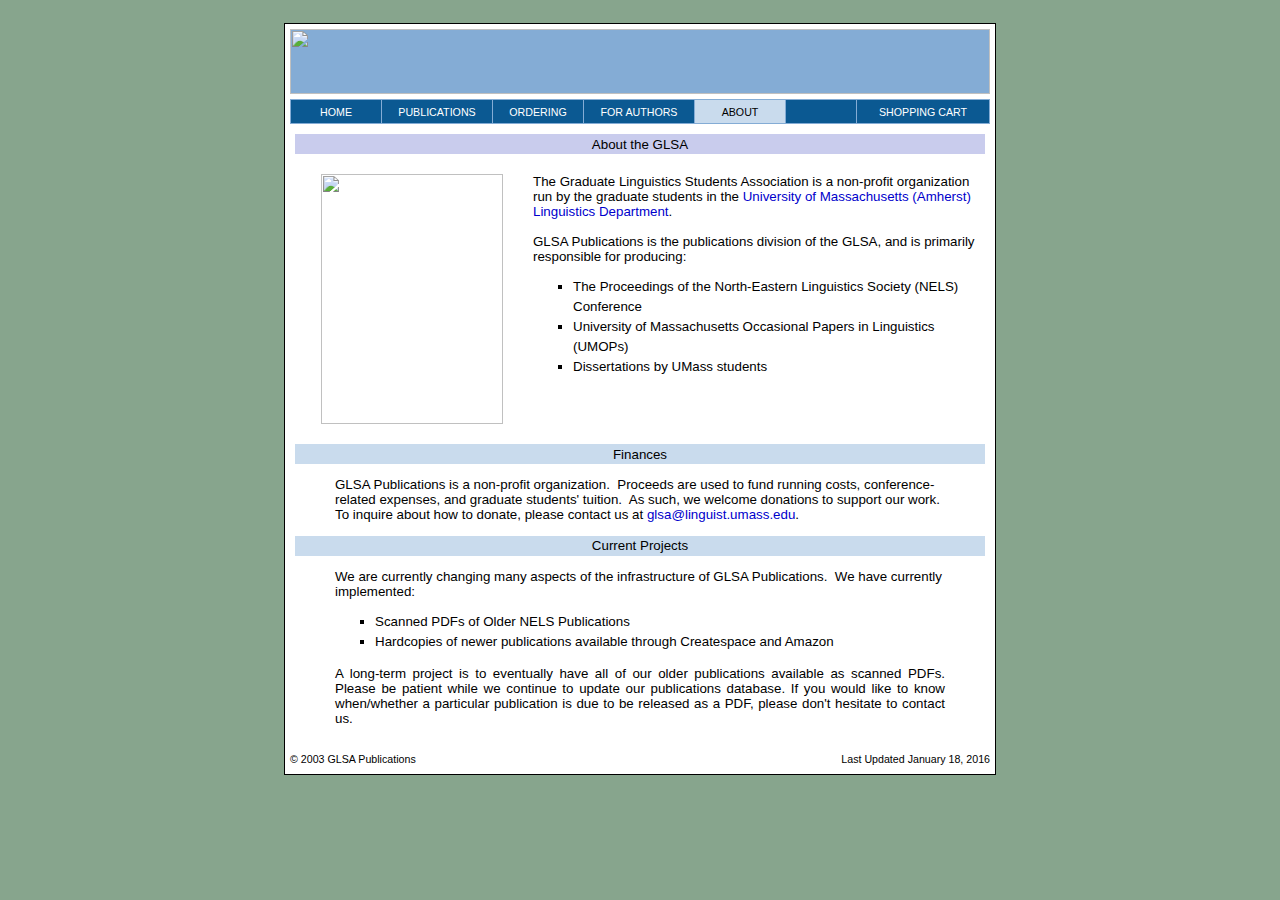
==== about.html @ ef60c1a5 "uploading" ====
<!DOCTYPE HTML PUBLIC "-//W3C//DTD HTML 4.01 Transitional//EN"
"http://www.w3.org/TR/html4/loose.dtd">
<html><!-- InstanceBegin template="/Templates/glsa.dwt" codeOutsideHTMLIsLocked="false" -->
<head>
<!-- InstanceBeginEditable name="doctitle" -->
<title>GLSA Publications</title>
<!-- InstanceEndEditable -->
<meta http-equiv="Content-Type" content="text/html; charset=iso-8859-1">

<!-- InstanceBeginEditable name="head" -->

<script language="JavaScript">
//<![CDATA[
function winopen(url,stuff,morestuff) {
	window.open(url,stuff,morestuff).focus();
	}
//]]>
</script>

<!-- InstanceEndEditable -->

<!-- CSS style sheet -->
<link href="glsa.css" rel="stylesheet" type="text/css">
</head>

<body>
<br>

<!-- Main table adds black border, white background, and cellspacing: fixed layout -->

<table width="710" border="0" align="center" cellpadding="0" cellspacing="0" bgcolor="#FFFFFF" class="fborder" style="table-layout: fixed">
	<tr>
		<td width="710">
			<table width="710" border="0" cellpadding="0" cellspacing="5" style="table-layout: fixed">
				<tr>
    				<td width="700" height="65" bgcolor="#84ACD5"><img src="images/title.gif" width="700" height="65"></td>
  				</tr>
  				<tr>
					<td width="700" height="25" bgcolor="#84ACD5">
 	
						<!-- InstanceBeginEditable name="menu" -->
  
      		<!-- This is the menu table: fixed layout -->   		   
      		<table width="700" height="25" style="table-layout: fixed" border="0" cellpadding="0" cellspacing="1">
              <tr>
                <td width="90" align="center" class="menu"><a href="index.html" target="_self" class="menu">Home</a></td>
                <td width="110" align="center" class="menu"><a href="publications.html" target="_self" class="menu">Publications</a></td>
                <td width="90" align="center" class="menu"><a href="ordering.html" target="_self" class="menu">Ordering</a></td>
                <td width="110" align="center" class="menu"><a href="authors.html" target="_self" class="menu">For Authors</a></td>
                <td width="90" align="center" class="selected">About</td>
                <td width="70" align="center" class="menu">&nbsp;</td>
                <td width="132" align="center" class="menu"><a href="cgi-bin/cart2.cgi" target="cart" class="menu" onClick="winopen('','cart','width=640,height=500,scrollbars=1,resizable=1');">Shopping Cart</a></td>
              </tr>
            </table>
			<!-- InstanceEndEditable -->				  </td>
  				</tr>
  				<tr>
    				<td width="700" align="left" valign="top" bgcolor="#FFFFFF">
						<!-- InstanceBeginEditable name="body" -->
						<table width="700" border="0" cellpadding="5" cellspacing="0" bgcolor="#FFFFFF" style="table-layout: fixed">
 							<tr>
    							<td width="690" valign="top">
    								<table width="690" height="20" border="0" cellpadding="0" cellspacing="0" style="table-layout: fixed">
        								<tr>
          									<td width="690" height="20" bgcolor="#C9CCED" align="center">About the GLSA</td>
        								</tr>
									</table>
									<br>
      								<table width="690" height="200" border="0" cellpadding="5" cellspacing="0" style="table-layout: fixed">
        								<tr>
          									<td width="223" align="left" valign="top">
												<div align="center">
													<a href="http://www.umass.edu/linguist" target="_blank"><img src="images/scollege_lt.jpg" width="182" height="250" border="0"></a>
												</div>
											</td>
          									<td width="447" align="left" valign="top">
												<div align="left">
													The Graduate Linguistics Students Association is a non-profit 
													organization run by the graduate students in the 
													<a href="http://www.umass.edu/linguist/" target="_blank">University of Massachusetts (Amherst) Linguistics Department</a>.<br>
                  									<br>
              										GLSA Publications is the publications division of the 
													GLSA, and is primarily responsible for producing: 
												</div>
              									<ul>
                									<li>The Proceedings of the North-Eastern Linguistics Society (NELS) Conference</li>
                									<li>University of Massachusetts Occasional Papers in Linguistics (UMOPs)</li>
                									<li>Dissertations by UMass students</li>
            									</ul>
											</td>
        								</tr>
      								</table>
      								<br>
      								<table width="690" height="20" border="0" cellpadding="0" cellspacing="0" style="table-layout: fixed">
        								<tr>
          									<td width="690" height="20" bgcolor="#C9DBED">
												<div align="center">Finances</div>
											</td>
        								</tr>
      								</table>
      								<blockquote>
        								<p>
											GLSA Publications is a non-profit organization.&nbsp; Proceeds are used to fund running costs, conference-related 
											expenses, and graduate students' tuition.&nbsp; As such, 
											we welcome donations to support our work. To inquire about 
											how to donate, please contact us at 
											<a href="mailto:glsa@linguist.umass.edu">glsa@linguist.umass.edu</a>.
										</p>
      								</blockquote>
      								<table width="690" height="20" border="0" cellpadding="0" cellspacing="0" style="table-layout: fixed">
        								<tr>
          									<td width="690" height="20" bgcolor="#C9DBED" align="center">Current Projects</td>
        								</tr>
      								</table>
		  							<blockquote>
        								<p>
											We are currently changing many aspects of the infrastructure of 
											GLSA Publications.&nbsp; We have currently implemented: 
										</p>
        								<ul>
          									<li>Scanned PDFs of Older NELS Publications</li>
          									<li>Hardcopies of newer publications available through Createspace and Amazon</li>
        								</ul>
        								<div align="justify">
											A long-term project is to eventually have all of our older publications available as scanned PDFs.
											Please be patient while we continue to update our publications database. If you would 
											like to know when/whether a particular publication is due to 
											be released as a PDF, please don't hesitate to contact us.
										</div>
      								</blockquote>
	  							</td>
  							</tr>
						</table>
<!-- This is the body row: fixed layout --><!-- InstanceEndEditable -->         
					</td>
				</tr>
				<tr>
					<td bgcolor="#FFFFFF">			     <table width="700" height="20" border="0" cellpadding="0" cellspacing="0" style="table-layout: fixed">
                      <tr>
                        <td width="300" class="copyright">&copy; 2003 GLSA Publications<br></td>
                        <td width="400" align="right" class="copyright">Last Updated January 18, 2016</td>
                      </tr>
                    </table> </td>
				</tr>
		  </table>
		</td>
	</tr>
</table>

</body>
<!-- InstanceEnd --></html>
---- glsa.css ----
/***********************************************/
/* glsa.css                                    */
/* Use with GLSA html pages                    */
/***********************************************/

/***********************************************/
/* HTML tag styles                             */
/***********************************************/

body,td,th {
	font-family: Arial, Helvetica, sans-serif;
	font-size: 10pt;
}
ul {
	line-height:20px;
	list-style-type: square;
}

body {
	background-color: #87A58D;}
	
.copyright {
	font-family: Verdana, Arial, Helvetica, sans-serif;
	font-size: 8pt;
	font-style: normal;
	font-weight: normal;
	text-transform: none;
	color: #000000;
}
.menu {
	font-family: Verdana, Arial, Helvetica, sans-serif;
	font-size: 8pt;
	color: #FFFFFF;
	font-style: normal;
	text-transform: uppercase;
	text-decoration: none;
	font-weight: normal;
	background-color: #0B5992;
}
a.menu:visited, a.menu:link{
	font-family: Verdana, Arial, Helvetica, sans-serif;
	font-size: 8pt;
	color: #FFFFFF;
	font-style: normal;
	text-transform: uppercase;
	text-decoration: none;
	font-weight: normal;
	background-color: #0B5992;
}
a.menu:hover {
	color: #C9CCED;
	font-weight: normal;
	text-decoration: none;
}
a.submenu:link, a.submenu:visited {
	font-family: Verdana, Arial, Helvetica, sans-serif;
	font-size: 10pt;
	color:#0000CC;
	text-decoration: none;
	font-weight: normal;
}
a.submenu:hover {
	color:#FF0000;
	text-decoration: underline;
}
.contact {
	font-family: Arial, Helvetica, sans-serif;
	font-size: 9pt;
	font-style: normal;
	font-weight: normal;
	text-transform: none;
	line-height: 20px;
	color: #000000;
}
a:link, a:visited {
	color:#0000CC;
	text-decoration: none;
	font-weight: normal;
}
a:hover {
	color:#FF0000;
	text-decoration: underline;
}
.selected {
	font-family: Verdana, Arial, Helvetica, sans-serif;
	font-size: 8pt;
	font-style: normal;
	text-transform: uppercase;
	text-decoration: none;
	font-weight: normal;
	background-color: #C9DBED;
}
.textbox {
	font-family: Arial, Helvetica, sans-serif;
	font-size: 10pt;
	width:400px;
}
.Title {
	font-family: Verdana, Arial, Helvetica, sans-serif;
	font-size: 14pt;
	color: #FFFFFF;
}
.abTitle {
	font-size: 14pt;
	color: #000000;
}
.subtitle {
	font-size: 14pt;
	color: #FFFFFF;
	font-weight: bold;
}
.publications {
	font-size: 9pt;
	font-weight: normal;
	color: #000000;
}
.fborder {
	border: 1px solid #000000;
	background-color: #FFFFFF;
}


/********************* end **********************/
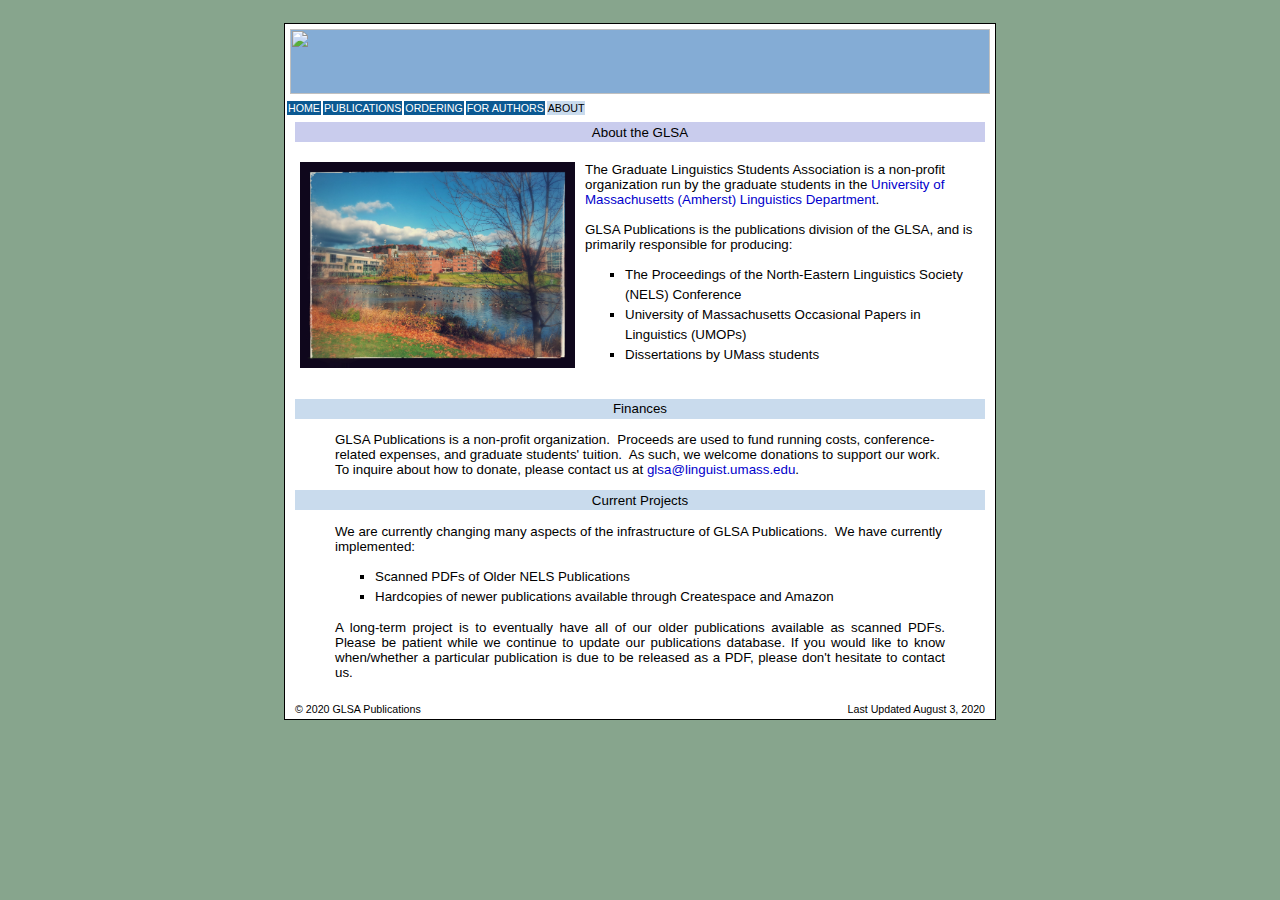
==== commit 5d7872d3: "Removed photos of South College. Added photos of the ILC from Kimberly Johnson and Jyoti Iyer" ====
--- a/about.html
+++ b/about.html
@@ -31,31 +31,27 @@
 <table width="710" border="0" align="center" cellpadding="0" cellspacing="0" bgcolor="#FFFFFF" class="fborder" style="table-layout: fixed">
 	<tr>
 		<td width="710">
-			<table width="710" border="0" cellpadding="0" cellspacing="5" style="table-layout: fixed">
-				<tr>
+			<table width="710" border="0" cellpadding="0" cellspacing="5" style="table-layout: fixed">				<tr>
     				<td width="700" height="65" bgcolor="#84ACD5"><img src="images/title.gif" width="700" height="65"></td>
   				</tr>
-  				<tr>
-					<td width="700" height="25" bgcolor="#84ACD5">
- 	
+  					 	
 						<!-- InstanceBeginEditable name="menu" -->
   
-      		<!-- This is the menu table: fixed layout -->   		   
-      		<table width="700" height="25" style="table-layout: fixed" border="0" cellpadding="0" cellspacing="1">
-              <tr>
-                <td width="90" align="center" class="menu"><a href="index.html" target="_self" class="menu">Home</a></td>
-                <td width="110" align="center" class="menu"><a href="publications.html" target="_self" class="menu">Publications</a></td>
-                <td width="90" align="center" class="menu"><a href="ordering.html" target="_self" class="menu">Ordering</a></td>
-                <td width="110" align="center" class="menu"><a href="authors.html" target="_self" class="menu">For Authors</a></td>
-                <td width="90" align="center" class="selected">About</td>
-                <td width="70" align="center" class="menu">&nbsp;</td>
-                <td width="132" align="center" class="menu"><a href="cgi-bin/cart2.cgi" target="cart" class="menu" onClick="winopen('','cart','width=640,height=500,scrollbars=1,resizable=1');">Shopping Cart</a></td>
-              </tr>
+      					<!-- This is the menu table: fixed layout -->   		   
+      					<table class="menubar">
+              					<tr>
+                				<td class="menu"><a href="index.html" target="_self" class="menu">Home</a></td>
+                				<td class="menu"><a href="publications.html" target="_self" class="menu">Publications</a></td>
+                				<td class="menu"><a href="ordering.html" target="_self" class="menu">Ordering</a></td>
+                				<td class="menu"><a href="authors.html" target="_self" class="menu">For Authors</a></td>
+                				<td class="selected">About</td>
+              				</tr>
+
             </table>
 			<!-- InstanceEndEditable -->				  </td>
   				</tr>
   				<tr>
-    				<td width="700" align="left" valign="top" bgcolor="#FFFFFF">
+    				<td width="700" align="center" valign="top" bgcolor="#FFFFFF">
 						<!-- InstanceBeginEditable name="body" -->
 						<table width="700" border="0" cellpadding="5" cellspacing="0" bgcolor="#FFFFFF" style="table-layout: fixed">
  							<tr>
@@ -68,12 +64,12 @@
 									<br>
       								<table width="690" height="200" border="0" cellpadding="5" cellspacing="0" style="table-layout: fixed">
         								<tr>
-          									<td width="223" align="left" valign="top">
+          									<td width="275" align="left" valign="top">
 												<div align="center">
-													<a href="http://www.umass.edu/linguist" target="_blank"><img src="images/scollege_lt.jpg" width="182" height="250" border="0"></a>
+													<img src="images/ilc2.jpg" width="100%" height="100%" border="0">
 												</div>
 											</td>
-          									<td width="447" align="left" valign="top">
+          									<td width="395" align="left" valign="top">
 												<div align="left">
 													The Graduate Linguistics Students Association is a non-profit 
 													organization run by the graduate students in the 
@@ -135,10 +131,11 @@
 					</td>
 				</tr>
 				<tr>
-					<td bgcolor="#FFFFFF">			     <table width="700" height="20" border="0" cellpadding="0" cellspacing="0" style="table-layout: fixed">
+					<td bgcolor="#FFFFFF">
+            <table width="690" height="20" border="0" cellpadding="0" cellspacing="0" style="margin-left: 10px;  table-layout: fixed">
                       <tr>
-                        <td width="300" class="copyright">&copy; 2003 GLSA Publications<br></td>
-                        <td width="400" align="right" class="copyright">Last Updated January 18, 2016</td>
+                        <td width="300" class="copyright">&copy; 2020 GLSA Publications<br></td>
+                        <td width="390" align="right" class="copyright">Last Updated August 3, 2020</td>
                       </tr>
                     </table> </td>
 				</tr>
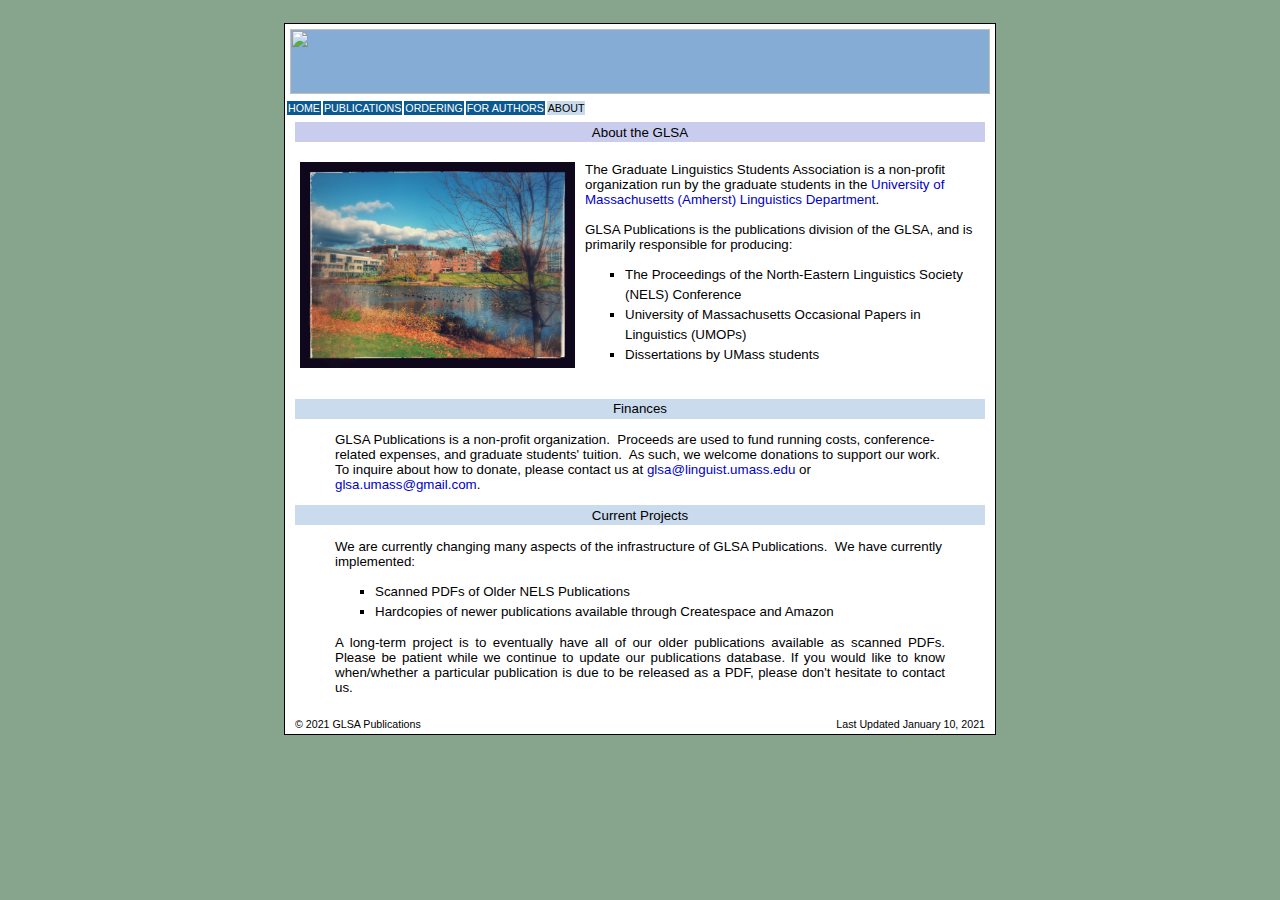
==== commit d6c914ff: "updated copyright year" ====
--- a/about.html
+++ b/about.html
@@ -31,114 +31,115 @@
 <table width="710" border="0" align="center" cellpadding="0" cellspacing="0" bgcolor="#FFFFFF" class="fborder" style="table-layout: fixed">
 	<tr>
 		<td width="710">
-			<table width="710" border="0" cellpadding="0" cellspacing="5" style="table-layout: fixed">				<tr>
-    				<td width="700" height="65" bgcolor="#84ACD5"><img src="images/title.gif" width="700" height="65"></td>
+			<table width="710" border="0" cellpadding="0" cellspacing="5" style="table-layout: fixed">
+				<tr>
+    					<td width="700" height="65" bgcolor="#84ACD5"><img src="images/title.gif" width="700" height="65"></td>
   				</tr>
   					 	
-						<!-- InstanceBeginEditable name="menu" -->
+				<!-- InstanceBeginEditable name="menu" -->
   
-      					<!-- This is the menu table: fixed layout -->   		   
-      					<table class="menubar">
-              					<tr>
-                				<td class="menu"><a href="index.html" target="_self" class="menu">Home</a></td>
-                				<td class="menu"><a href="publications.html" target="_self" class="menu">Publications</a></td>
-                				<td class="menu"><a href="ordering.html" target="_self" class="menu">Ordering</a></td>
-                				<td class="menu"><a href="authors.html" target="_self" class="menu">For Authors</a></td>
-                				<td class="selected">About</td>
-              				</tr>
-
-            </table>
-			<!-- InstanceEndEditable -->				  </td>
-  				</tr>
-  				<tr>
+      			<!-- This is the menu table: fixed layout -->   		   
+      			<table class="menubar">
+              		<tr>
+                		<td class="menu"><a href="index.html" target="_self" class="menu">Home</a></td>
+                		<td class="menu"><a href="publications.html" target="_self" class="menu">Publications</a></td>
+                		<td class="menu"><a href="ordering.html" target="_self" class="menu">Ordering</a></td>
+                		<td class="menu"><a href="authors.html" target="_self" class="menu">For Authors</a></td>
+                		<td class="selected">About</td>
+              		</tr>
+	           </table>
+			<!-- InstanceEndEditable -->				  
+  			<tr>
     				<td width="700" align="center" valign="top" bgcolor="#FFFFFF">
-						<!-- InstanceBeginEditable name="body" -->
-						<table width="700" border="0" cellpadding="5" cellspacing="0" bgcolor="#FFFFFF" style="table-layout: fixed">
- 							<tr>
+					<!-- InstanceBeginEditable name="body" -->
+					<table width="700" border="0" cellpadding="5" cellspacing="0" bgcolor="#FFFFFF" style="table-layout: fixed">
+ 						<tr>
     							<td width="690" valign="top">
     								<table width="690" height="20" border="0" cellpadding="0" cellspacing="0" style="table-layout: fixed">
         								<tr>
           									<td width="690" height="20" bgcolor="#C9CCED" align="center">About the GLSA</td>
         								</tr>
-									</table>
-									<br>
-      								<table width="690" height="200" border="0" cellpadding="5" cellspacing="0" style="table-layout: fixed">
+								</table>
+								<br>
+      							<table width="690" height="200" border="0" cellpadding="5" cellspacing="0" style="table-layout: fixed">
         								<tr>
           									<td width="275" align="left" valign="top">
 												<div align="center">
 													<img src="images/ilc2.jpg" width="100%" height="100%" border="0">
 												</div>
-											</td>
+										</td>
           									<td width="395" align="left" valign="top">
-												<div align="left">
-													The Graduate Linguistics Students Association is a non-profit 
-													organization run by the graduate students in the 
-													<a href="http://www.umass.edu/linguist/" target="_blank">University of Massachusetts (Amherst) Linguistics Department</a>.<br>
+											<div align="left">
+												The Graduate Linguistics Students Association is a non-profit 
+												organization run by the graduate students in the 
+												<a href="http://www.umass.edu/linguist/" target="_blank">University of Massachusetts (Amherst) Linguistics Department</a>.<br>
                   									<br>
               										GLSA Publications is the publications division of the 
-													GLSA, and is primarily responsible for producing: 
-												</div>
+												GLSA, and is primarily responsible for producing: 
+											</div>
               									<ul>
                 									<li>The Proceedings of the North-Eastern Linguistics Society (NELS) Conference</li>
                 									<li>University of Massachusetts Occasional Papers in Linguistics (UMOPs)</li>
                 									<li>Dissertations by UMass students</li>
             									</ul>
-											</td>
+										</td>
         								</tr>
-      								</table>
-      								<br>
-      								<table width="690" height="20" border="0" cellpadding="0" cellspacing="0" style="table-layout: fixed">
+      							</table>
+      							<br>
+      							<table width="690" height="20" border="0" cellpadding="0" cellspacing="0" style="table-layout: fixed">
         								<tr>
           									<td width="690" height="20" bgcolor="#C9DBED">
-												<div align="center">Finances</div>
-											</td>
+											<div align="center">Finances</div>
+										</td>
         								</tr>
-      								</table>
-      								<blockquote>
+      							</table>
+      							<blockquote>
         								<p>
-											GLSA Publications is a non-profit organization.&nbsp; Proceeds are used to fund running costs, conference-related 
-											expenses, and graduate students' tuition.&nbsp; As such, 
-											we welcome donations to support our work. To inquire about 
-											how to donate, please contact us at 
-											<a href="mailto:glsa@linguist.umass.edu">glsa@linguist.umass.edu</a>.
-										</p>
-      								</blockquote>
-      								<table width="690" height="20" border="0" cellpadding="0" cellspacing="0" style="table-layout: fixed">
+										GLSA Publications is a non-profit organization.&nbsp; Proceeds are used to fund running costs, conference-related 
+										expenses, and graduate students' tuition.&nbsp; As such, 
+										we welcome donations to support our work. To inquire about 
+										how to donate, please contact us at 
+										<a href="mailto:glsa@linguist.umass.edu">glsa@linguist.umass.edu</a> or
+										<a href="mailto:glsa.umass@gmail.com">glsa.umass@gmail.com</a>.
+									</p>
+      							</blockquote>
+      							<table width="690" height="20" border="0" cellpadding="0" cellspacing="0" style="table-layout: fixed">
         								<tr>
           									<td width="690" height="20" bgcolor="#C9DBED" align="center">Current Projects</td>
         								</tr>
-      								</table>
-		  							<blockquote>
+      							</table>
+		  						<blockquote>
         								<p>
-											We are currently changing many aspects of the infrastructure of 
-											GLSA Publications.&nbsp; We have currently implemented: 
-										</p>
+										We are currently changing many aspects of the infrastructure of 
+										GLSA Publications.&nbsp; We have currently implemented: 
+									</p>
         								<ul>
           									<li>Scanned PDFs of Older NELS Publications</li>
           									<li>Hardcopies of newer publications available through Createspace and Amazon</li>
         								</ul>
         								<div align="justify">
-											A long-term project is to eventually have all of our older publications available as scanned PDFs.
-											Please be patient while we continue to update our publications database. If you would 
-											like to know when/whether a particular publication is due to 
-											be released as a PDF, please don't hesitate to contact us.
-										</div>
-      								</blockquote>
-	  							</td>
-  							</tr>
-						</table>
-<!-- This is the body row: fixed layout --><!-- InstanceEndEditable -->         
-					</td>
-				</tr>
-				<tr>
-					<td bgcolor="#FFFFFF">
-            <table width="690" height="20" border="0" cellpadding="0" cellspacing="0" style="margin-left: 10px;  table-layout: fixed">
-                      <tr>
-                        <td width="300" class="copyright">&copy; 2020 GLSA Publications<br></td>
-                        <td width="390" align="right" class="copyright">Last Updated August 3, 2020</td>
-                      </tr>
-                    </table> </td>
-				</tr>
+										A long-term project is to eventually have all of our older publications available as scanned PDFs.
+										Please be patient while we continue to update our publications database. If you would 
+										like to know when/whether a particular publication is due to 
+										be released as a PDF, please don't hesitate to contact us.
+									</div>
+      							</blockquote>
+	  						</td>
+  						</tr>
+					</table>
+				<!-- This is the body row: fixed layout --><!-- InstanceEndEditable -->         
+				</td>
+			</tr>
+			<tr>
+				<td bgcolor="#FFFFFF">
+            			<table width="690" height="20" border="0" cellpadding="0" cellspacing="0" style="margin-left: 10px;  table-layout: fixed">
+                      		<tr>
+		                        <td width="300" class="copyright">&copy; 2021 GLSA Publications<br></td>
+		                        <td width="390" align="right" class="copyright">Last Updated January 10, 2021</td>
+		                      </tr>
+	                     </table>
+				</td>
+			</tr>
 		  </table>
 		</td>
 	</tr>
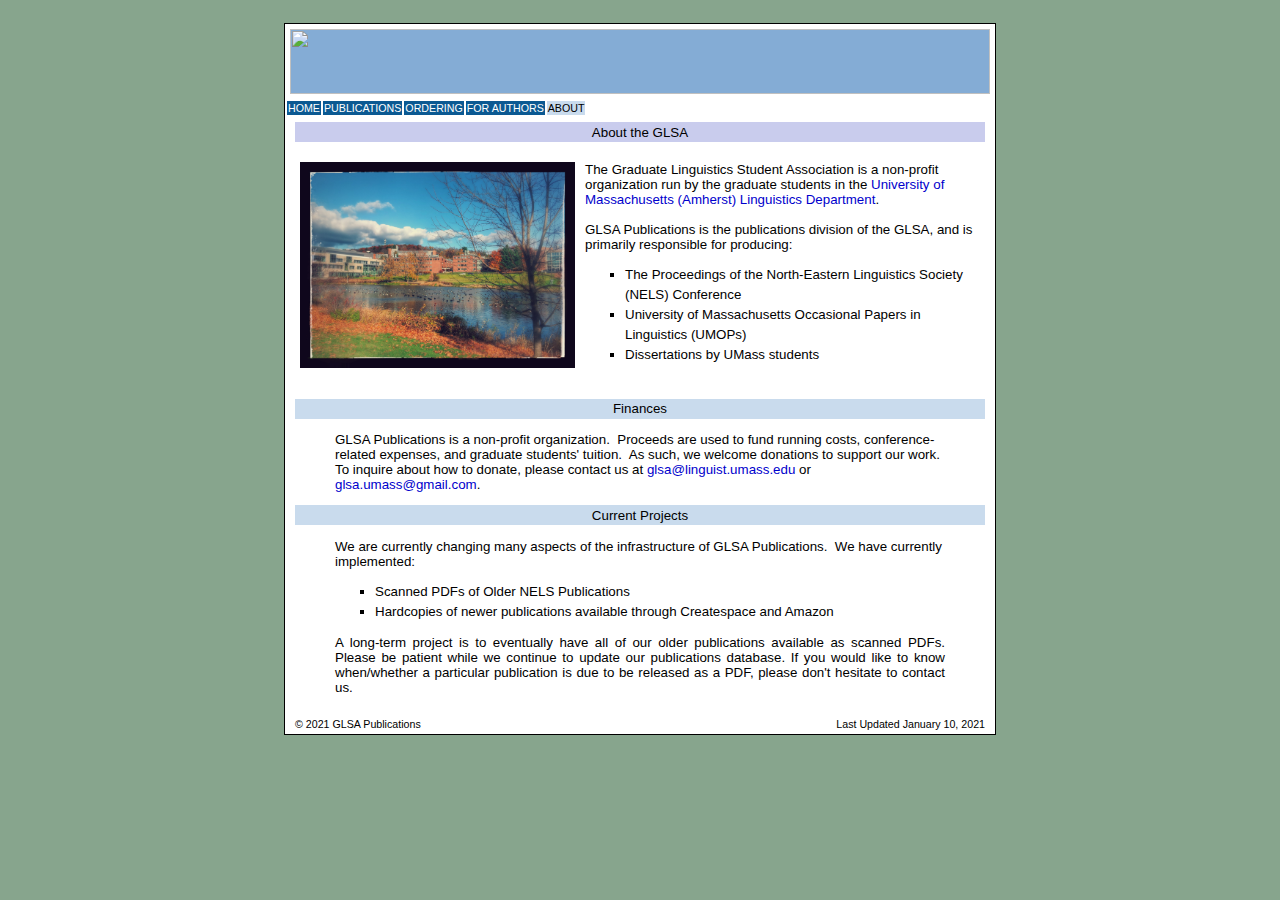
==== commit d2f5c6b7: "fixed typo in about page" ====
--- a/about.html
+++ b/about.html
@@ -41,10 +41,10 @@
       			<!-- This is the menu table: fixed layout -->   		   
       			<table class="menubar">
               		<tr>
-                		<td class="menu"><a href="index.html" target="_self" class="menu">Home</a></td>
-                		<td class="menu"><a href="publications.html" target="_self" class="menu">Publications</a></td>
-                		<td class="menu"><a href="ordering.html" target="_self" class="menu">Ordering</a></td>
-                		<td class="menu"><a href="authors.html" target="_self" class="menu">For Authors</a></td>
+                		<td class="menu"><a href="index" target="_self" class="menu">Home</a></td>
+                		<td class="menu"><a href="publications" target="_self" class="menu">Publications</a></td>
+                		<td class="menu"><a href="ordering" target="_self" class="menu">Ordering</a></td>
+                		<td class="menu"><a href="authors" target="_self" class="menu">For Authors</a></td>
                 		<td class="selected">About</td>
               		</tr>
 	           </table>
@@ -70,7 +70,7 @@
 										</td>
           									<td width="395" align="left" valign="top">
 											<div align="left">
-												The Graduate Linguistics Students Association is a non-profit 
+												The Graduate Linguistics Student Association is a non-profit 
 												organization run by the graduate students in the 
 												<a href="http://www.umass.edu/linguist/" target="_blank">University of Massachusetts (Amherst) Linguistics Department</a>.<br>
                   									<br>
@@ -99,8 +99,7 @@
 										expenses, and graduate students' tuition.&nbsp; As such, 
 										we welcome donations to support our work. To inquire about 
 										how to donate, please contact us at 
-										<a href="mailto:glsa@linguist.umass.edu">glsa@linguist.umass.edu</a> or
-										<a href="mailto:glsa.umass@gmail.com">glsa.umass@gmail.com</a>.
+										<a href="mailto:glsa@linguist.umass.edu">glsa@linguist.umass.edu</a> or <a href="mailto:glsa.umass@gmail.com">glsa.umass@gmail.com</a>.
 									</p>
       							</blockquote>
       							<table width="690" height="20" border="0" cellpadding="0" cellspacing="0" style="table-layout: fixed">
